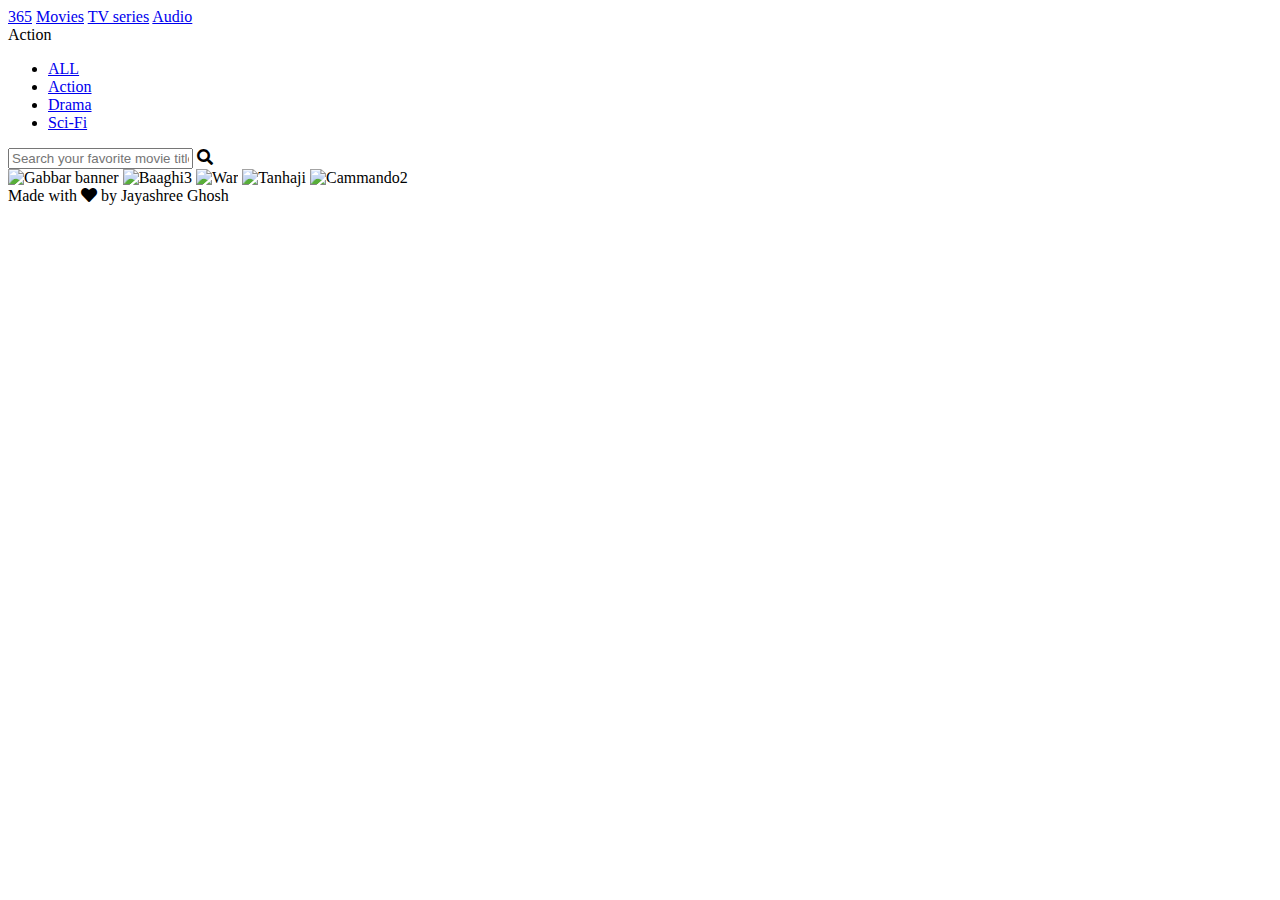
==== action.html @ e51c6749 "Add files via upload" ====
<!DOCTYPE html>
<html lang="en">
    <head>
        <meta charset="UTF-8">
        <meta name="viewport" content="width=device-width, initial-scale=1.0">
        <title>Action</title>
        <link rel="stylesheet" href="assets/stylesheets/movie.css">
        <link rel="stylesheet" href="https://cdnjs.cloudflare.com/ajax/libs/font-awesome/5.12.1/css/all.css">
        <script src="https://kit.fontawesome.com/b99e675b6e.js"></script>
        <script src="https://code.jquery.com/jquery-3.4.1.min.js"></script>
        <script>
            $(document).ready(function(){
                $(".default_option").click(function(){
                    $(".dropdown ul").toggleClass("active");
                });
                $(".dropdown ul li").click(function(){
                    var text= $(this).text();
                    $(".default_option").text(text);
                });
            });
        </script>
    </head>
    <body>
            <nav id="navbar">
                <a href="Entertainment_365.html" id="but">365</a>
                <a href="movie.html" class="nav">Movies</a>
                <a href="#" class="nav"> TV series</a>
                <a href="#" class="nav"> Audio</a>
            </nav>
            <header id="movie">    
            </header>
            <section >
              <div class="wrapper">
                <div class="search_box">
                  <div class="dropdown">
                      <div class="default_option">Action</div>
                      <ul>
                          <li><a href="All.html">ALL</a></li>
                          <li><a href="action.html">Action</a></li>
                          <li><a href="Drama.html">Drama</a></li>
                          <li><a href="Sci-Fi.html">Sci-Fi</a></li>
                      </ul>
                  </div>
                  <div class="search_field">
                      <input type="text" class="input" placeholder="Search your favorite movie title">
                      <i class="fas fa-search"></i>
                  </div>
                </div>
              </div>
            </section>
            <section class="image">
                <img class="image" src="https://swall.teahub.io/photos/small/332-3320106_bollywood-movie-poster-hd.jpg" alt="Gabbar banner">
                <img class="image" src="https://encrypted-tbn0.gstatic.com/images?q=tbn%3AANd9GcTK0x39X8OLLCxhAJ5_rymmebw1_12708qQ3Q&usqp=CAU" alt="Baaghi3">
                <img class="image" src="https://i.pinimg.com/originals/bd/f8/99/bdf8996cede763cd3d3cf8f81ea86411.jpg" alt="War">
                <img class="image" src="https://i.pinimg.com/236x/ed/11/a7/ed11a7a8da97885d6ab1e91f8b618e6c.jpg" alt="Tanhaji">
               <img class="image" src="https://2.bp.blogspot.com/-oV1HrgfgB-U/WzSvSa86r4I/AAAAAAAABbE/YKCtSaJ-3VwO28vsu5ALK6TkYdtDpzmcgCLcBGAs/s1600/cammado%2B2.png" alt="Cammando2">
            </section>
            <footer>Made with <i class="fas fa-heart"></i> by Jayashree Ghosh</footer>
    </body>
    </html>
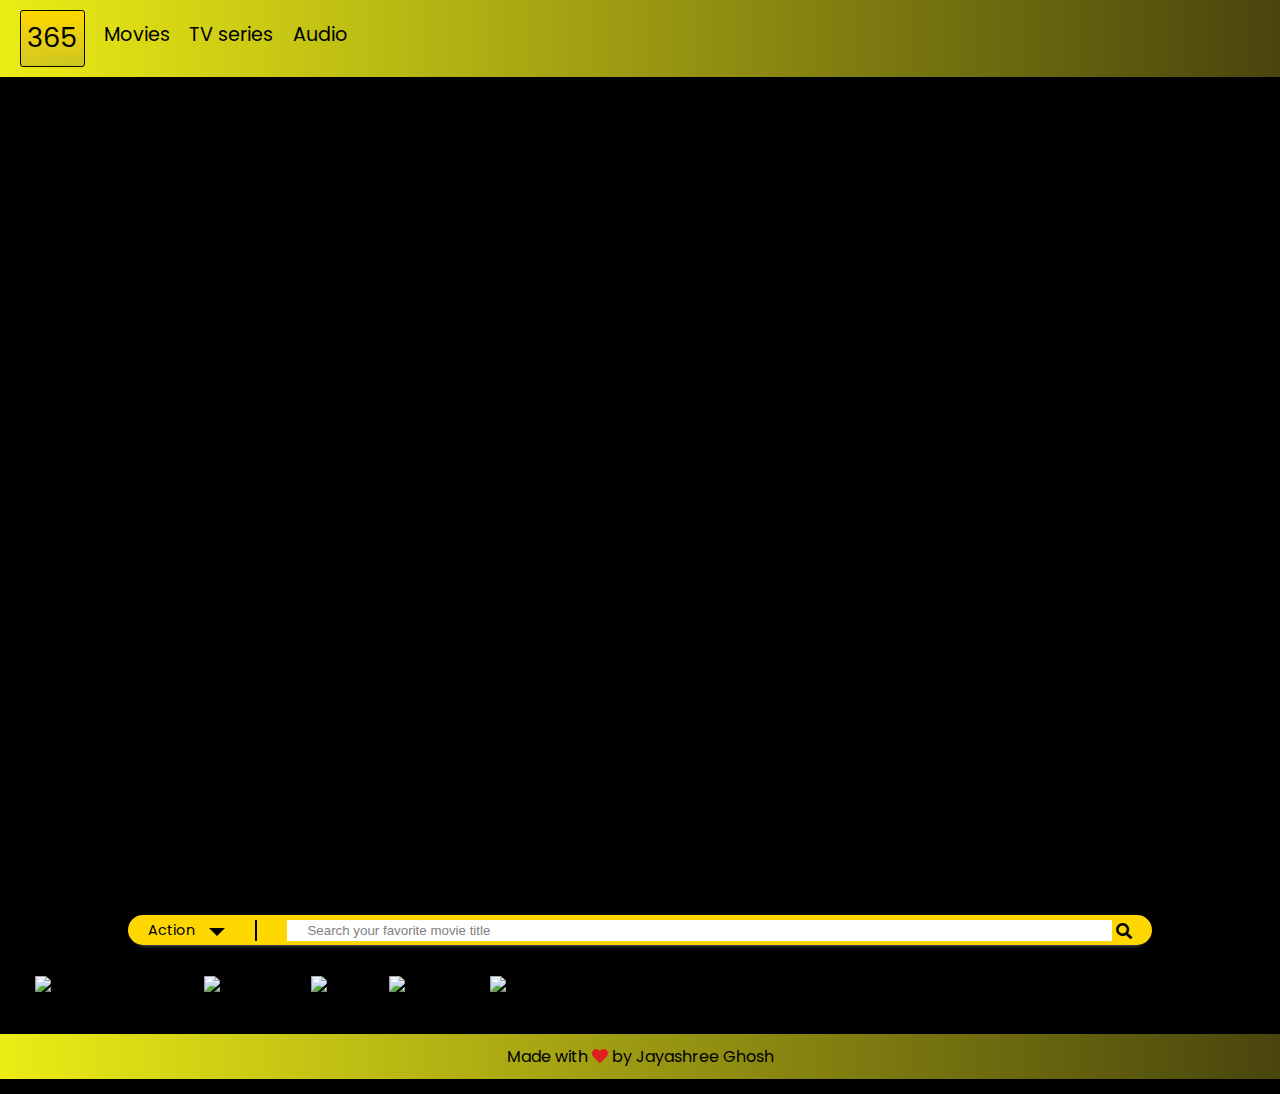
==== commit 2c8a5d45: "Update action.html" ====
--- a/action.html
+++ b/action.html
@@ -4,7 +4,7 @@
         <meta charset="UTF-8">
         <meta name="viewport" content="width=device-width, initial-scale=1.0">
         <title>Action</title>
-        <link rel="stylesheet" href="assets/stylesheets/movie.css">
+        <link rel="stylesheet" href="movie.css">
         <link rel="stylesheet" href="https://cdnjs.cloudflare.com/ajax/libs/font-awesome/5.12.1/css/all.css">
         <script src="https://kit.fontawesome.com/b99e675b6e.js"></script>
         <script src="https://code.jquery.com/jquery-3.4.1.min.js"></script>
--- a/movie.css
+++ b/movie.css
@@ -0,0 +1,270 @@
+@import url('https://fonts.googleapis.com/css2?family=Poppins&display=swap');
+*{  margin: 0;
+    padding:0;
+    box-sizing:border-box;
+    outline: none;
+    list-style: none;
+}           
+body{
+    background-color:black;
+    font-family: Poppins,sans-serif;
+    margin:0;
+}
+
+header{
+    height: 100vh;
+    background-image: url("https://wallpapercave.com/wp/wp6319615.jpg");
+    background-size: cover;
+    position: relative; 
+    color:#fff;
+    display:flex;
+    align-items: center;
+    justify-content: center;  
+    flex-direction: column;   
+}
+header::after{
+    content:'';
+    background-color: black;
+    position: absolute;
+    top: 0;
+    right:0;
+    bottom: 0;
+    left: 0;
+    opacity:0.1;
+}          
+nav{
+    background-color: #d8cb11;
+    background-image: linear-gradient(to right, rgb(236, 236, 22),rgba(12, 12, 12,0.7));
+    color:#fff;
+    padding:10px;
+    display: flex;
+    justify-content:first baseline;
+    position: absolute;;
+    top:0;
+    left:0;
+    right: 0;
+    z-index:100;
+   
+}
+.nav{
+    text-decoration: none;
+    padding:0.5em;
+    color: black;
+    font-size: 1.2em;
+
+}
+nav #but{
+    margin-right: 10px;
+    border:1px solid black;  
+    border-radius: 3px;
+    font-size: 1.7em;
+    padding: 0.5%;
+    margin-left: 10px;
+    background:linear-gradient(gold,rgba(119, 80, 80,0.2));
+    text-decoration: none;
+    color: black;
+    
+}
+.wrapper{
+    position: relative;
+    margin-top: 15px;
+    display: flex;
+    justify-content: center;
+    align-items: center;
+}
+
+.wrapper .search_box{
+    width: 80vw;
+    height: 30px;;
+    color: black;
+    background:gold;
+    border-radius: 15px;
+    display:flex;
+    padding: 4.5px 20px;
+    box-shadow: 0 8px 6px -10px #fff;
+}
+
+.wrapper .search_box .dropdown{
+    width:15vw;
+    border-right: 2px solid black;
+    position: relative;
+    cursor: pointer;
+}
+.wrapper .search_box .dropdown ul{
+   position: absolute;
+   top:30px;
+   left: -10px;
+   background: #fff;
+   width:15vw;
+   border-radius: 5px;
+   padding: 2.5% 6%;
+   box-shadow: 8px 8px 6px -10px grey;
+   display: none;
+}
+.wrapper .search_box .dropdown ul.active{
+    display: block;
+}
+.wrapper .search_box .dropdown ul li{
+    padding-bottom: 8px;
+    user-select: none;
+}
+.wrapper .search_box .dropdown .default_option{
+    user-select: none;
+}
+.wrapper .search_box .dropdown ul li:last-child{
+    padding-bottom: 0;
+}
+.wrapper .search_box .dropdown ul li:hover{
+    background-color: rgba(101, 104, 101,0.2);
+    font-size: 1.1em;
+    border-radius: 3px;
+}
+.wrapper .search_box .dropdown:before{
+    content: "";
+    position: absolute;
+    top:8px;
+    right: 10px;
+    border: 8px solid;
+    border-color: black transparent transparent transparent;
+}
+.wrapper .search_box .dropdown a{
+    text-decoration: none;
+    color: #000;
+}
+.wrapper .search_box .dropdown .default_option{
+    font-size: 0.9em;
+}
+.wrapper .search_box .search_field{
+    padding-left: 10px;
+    padding-right: 0;
+    width: 60vw;
+    display: flex;
+    justify-content: center;
+    position: relative;
+}
+
+.wrapper .search_box .search_field .input{
+    width:100%;
+    height: 100%;
+    border:0;
+    padding-left: 20px;
+    padding-right: 20px;
+    margin-right: 4px;
+    margin-left: 20px;
+}
+.wrapper .search_box .search_field .fas{
+    position: relative;
+    top:0.2em;
+}
+.wrapper{
+    color:white;
+}
+::-webkit-input-placeholder{
+    color:grey;
+}
+::-moz-input-placeholder{
+    color:grey;
+}
+::-ms-input-placeholder{
+    color:grey;
+}
+img{
+    
+    width: 220px;
+    height: 200px;
+    margin-left: 12px;
+    margin-top: 10px;
+}
+.image{
+    padding: 1%;
+    margin: 8px auto;
+    
+}
+.image :hover{
+    transform: scale(1.15);
+}
+
+footer{
+    background-color: #d8cb11;
+    background-image: linear-gradient(to right, rgb(236, 236, 22),rgba(12, 12, 12,0.7));
+    color:#000;
+    padding:10px;
+    text-align:center;
+    margin-top: 10px;
+    margin-bottom: 15px;;
+}
+
+footer .fa-heart{
+    color:rgb(221, 31, 31);
+}
+
+
+@media (min-width:750px){
+    header{
+        height: 100vh;
+        background-image: url("https://www.bollywoodhungama.com/wp-content/uploads/2019/09/Box-Office-Chhichhore-jumps-huge-on-Saturday-collects-12.25-cr..jpg");
+        background-size: cover;
+        position: relative; 
+        color:#fff;
+        display:flex;
+        align-items: center;
+        justify-content: center;  
+        flex-direction: column;   
+    }
+    header::after{
+        content:'';
+        background-color: black;
+        position: absolute;
+        top: 0;
+        right:0;
+        bottom: 0;
+        left: 0;
+        opacity:0.6;
+    }  
+    .image{
+        padding: 0.6%;
+        margin-left: 10px;
+    }
+    .image :hover{
+        transform: scale(1.15);
+    }
+    .wrapper .search_box .dropdown{
+        width:10vw;
+        border-right: 2px solid black;
+        position: relative;
+        cursor: pointer;
+    }
+    .wrapper .search_box .dropdown ul{
+       position: absolute;
+       top:30px;
+       left: -10px;
+       background: #fff;
+       width:10vw;
+       border-radius: 5px;
+       padding: 2.5% 7%;
+    } 
+    .wrapper .search_box .dropdown .default_option{
+        font-size: 1.1em;
+     }
+    .wrapper .search_box .dropdown:before{
+        content: "";
+        position: absolute;
+        top:8px;
+        right: 30px;
+        border: 8px solid;
+        border-color: black transparent transparent transparent;
+    
+    }
+    .wrapper .search_box .search_field{
+        padding-left: 10px;
+        padding-right: 0;
+        width: 80vw;
+        display: flex;
+        justify-content: center;
+        position: relative;
+    }
+    .wrapper .search_box .dropdown .default_option{
+        font-size: 0.9em;
+    }
+    
+}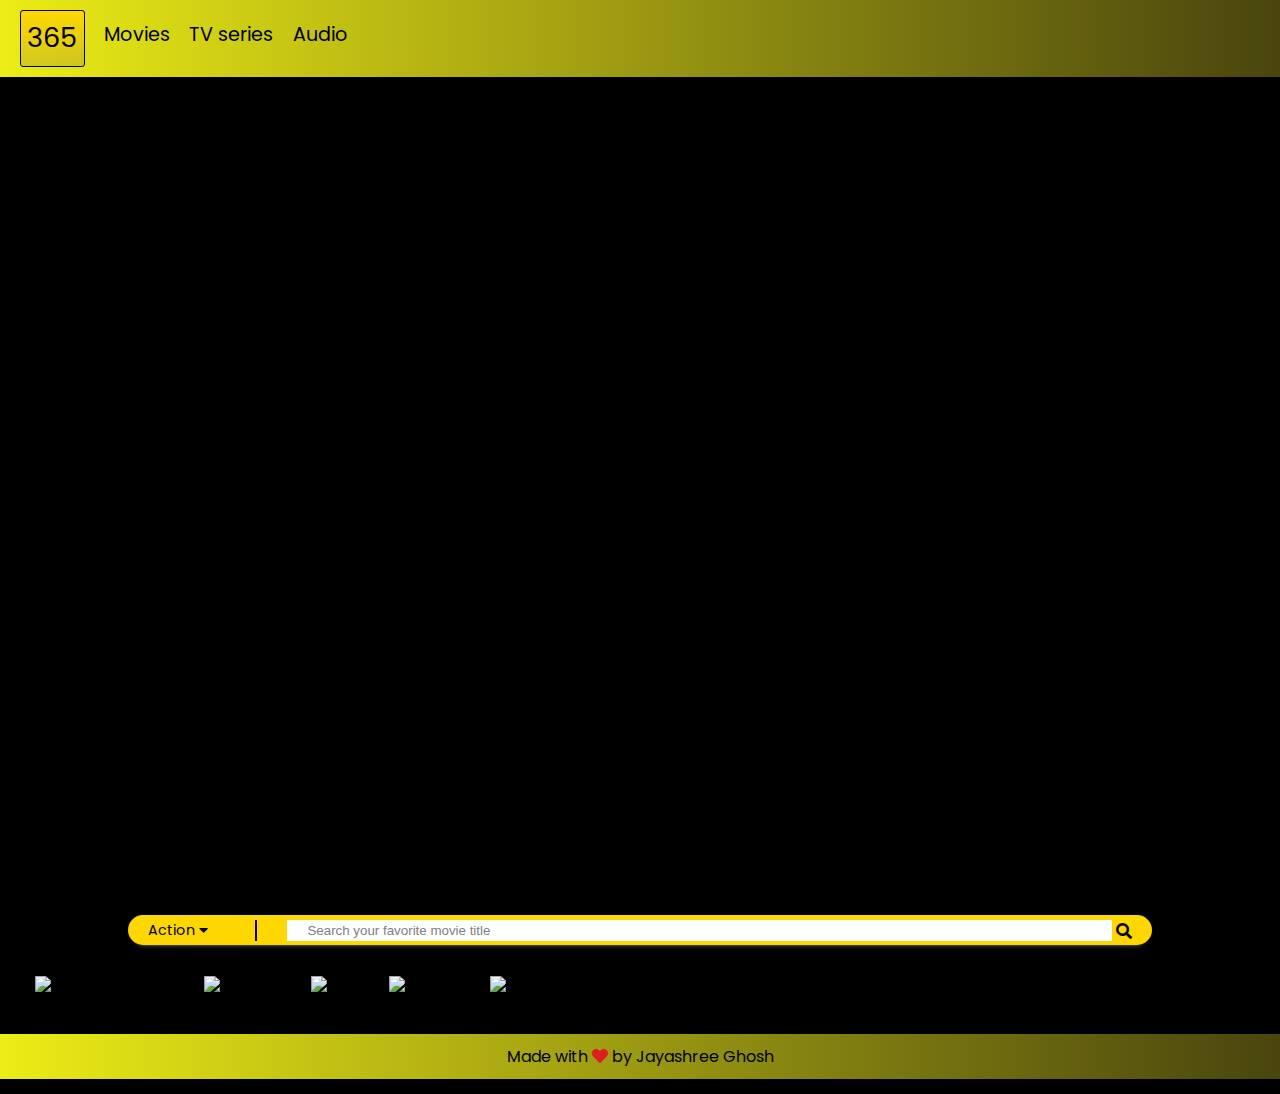
==== commit 4c7ed183: "Update action.html" ====
--- a/action.html
+++ b/action.html
@@ -22,7 +22,7 @@
     </head>
     <body>
             <nav id="navbar">
-                <a href="Entertainment_365.html" id="but">365</a>
+                <a href="index.html" id="but">365</a>
                 <a href="movie.html" class="nav">Movies</a>
                 <a href="#" class="nav"> TV series</a>
                 <a href="#" class="nav"> Audio</a>
@@ -33,7 +33,7 @@
               <div class="wrapper">
                 <div class="search_box">
                   <div class="dropdown">
-                      <div class="default_option">Action</div>
+                      <div class="default_option">Action <i class="fas fa-caret-down"></i></div>
                       <ul>
                           <li><a href="All.html">ALL</a></li>
                           <li><a href="action.html">Action</a></li>
--- a/movie.css
+++ b/movie.css
@@ -14,6 +14,7 @@
 header{
     height: 100vh;
     background-image: url("https://wallpapercave.com/wp/wp6319615.jpg");
+    background-position: center;
     background-size: cover;
     position: relative; 
     color:#fff;
@@ -71,6 +72,7 @@
     display: flex;
     justify-content: center;
     align-items: center;
+    
 }
 
 .wrapper .search_box{
@@ -119,14 +121,7 @@
     font-size: 1.1em;
     border-radius: 3px;
 }
-.wrapper .search_box .dropdown:before{
-    content: "";
-    position: absolute;
-    top:8px;
-    right: 10px;
-    border: 8px solid;
-    border-color: black transparent transparent transparent;
-}
+
 .wrapper .search_box .dropdown a{
     text-decoration: none;
     color: #000;
@@ -221,12 +216,13 @@
         left: 0;
         opacity:0.6;
     }  
+    
     .image{
         padding: 0.6%;
         margin-left: 10px;
     }
     .image :hover{
-        transform: scale(1.15);
+        transform: scale(1.06);
     }
     .wrapper .search_box .dropdown{
         width:10vw;
@@ -246,15 +242,7 @@
     .wrapper .search_box .dropdown .default_option{
         font-size: 1.1em;
      }
-    .wrapper .search_box .dropdown:before{
-        content: "";
-        position: absolute;
-        top:8px;
-        right: 30px;
-        border: 8px solid;
-        border-color: black transparent transparent transparent;
-    
-    }
+    
     .wrapper .search_box .search_field{
         padding-left: 10px;
         padding-right: 0;
@@ -267,4 +255,10 @@
         font-size: 0.9em;
     }
     
-}+}
+@media (max-width:750px){
+#im{
+    margin-left: 9%;
+}
+
+}
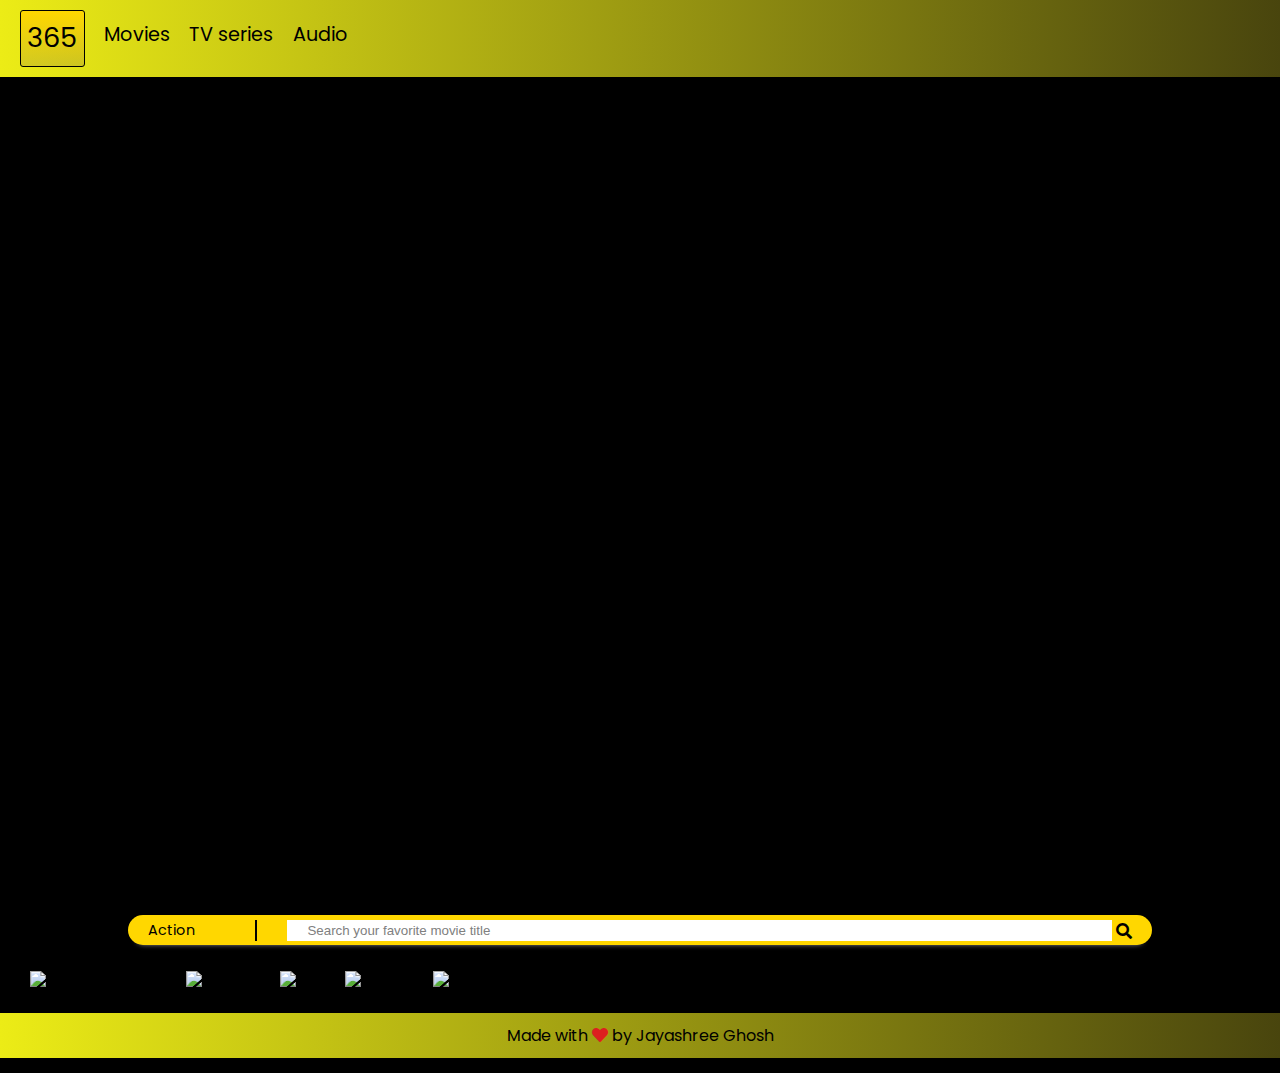
==== commit 5c4485e2: "Update action.html" ====
--- a/action.html
+++ b/action.html
@@ -22,7 +22,7 @@
     </head>
     <body>
             <nav id="navbar">
-                <a href="index.html" id="but">365</a>
+                <a href="Entertainment_365.html" id="but">365</a>
                 <a href="movie.html" class="nav">Movies</a>
                 <a href="#" class="nav"> TV series</a>
                 <a href="#" class="nav"> Audio</a>
@@ -33,7 +33,7 @@
               <div class="wrapper">
                 <div class="search_box">
                   <div class="dropdown">
-                      <div class="default_option">Action <i class="fas fa-caret-down"></i></div>
+                      <div class="default_option">Action</div>
                       <ul>
                           <li><a href="All.html">ALL</a></li>
                           <li><a href="action.html">Action</a></li>
@@ -48,13 +48,15 @@
                 </div>
               </div>
             </section>
+        <div id="im">
             <section class="image">
-                <img class="image" src="https://swall.teahub.io/photos/small/332-3320106_bollywood-movie-poster-hd.jpg" alt="Gabbar banner">
-                <img class="image" src="https://encrypted-tbn0.gstatic.com/images?q=tbn%3AANd9GcTK0x39X8OLLCxhAJ5_rymmebw1_12708qQ3Q&usqp=CAU" alt="Baaghi3">
-                <img class="image" src="https://i.pinimg.com/originals/bd/f8/99/bdf8996cede763cd3d3cf8f81ea86411.jpg" alt="War">
-                <img class="image" src="https://i.pinimg.com/236x/ed/11/a7/ed11a7a8da97885d6ab1e91f8b618e6c.jpg" alt="Tanhaji">
-               <img class="image" src="https://2.bp.blogspot.com/-oV1HrgfgB-U/WzSvSa86r4I/AAAAAAAABbE/YKCtSaJ-3VwO28vsu5ALK6TkYdtDpzmcgCLcBGAs/s1600/cammado%2B2.png" alt="Cammando2">
+                <img  src="https://swall.teahub.io/photos/small/332-3320106_bollywood-movie-poster-hd.jpg" alt="Gabbar banner">
+                <img  src="https://encrypted-tbn0.gstatic.com/images?q=tbn%3AANd9GcTK0x39X8OLLCxhAJ5_rymmebw1_12708qQ3Q&usqp=CAU" alt="Baaghi3">
+                <img  src="https://i.pinimg.com/originals/bd/f8/99/bdf8996cede763cd3d3cf8f81ea86411.jpg" alt="War">
+                <img src="https://i.pinimg.com/236x/ed/11/a7/ed11a7a8da97885d6ab1e91f8b618e6c.jpg" alt="Tanhaji">
+               <img src="https://2.bp.blogspot.com/-oV1HrgfgB-U/WzSvSa86r4I/AAAAAAAABbE/YKCtSaJ-3VwO28vsu5ALK6TkYdtDpzmcgCLcBGAs/s1600/cammado%2B2.png" alt="Cammando2">
             </section>
+        </div>
             <footer>Made with <i class="fas fa-heart"></i> by Jayashree Ghosh</footer>
     </body>
     </html>
--- a/movie.css
+++ b/movie.css
@@ -258,7 +258,7 @@
 }
 @media (max-width:750px){
 #im{
-    margin-left: 9%;
-}
-
-}
+    margin-left: 15%;
+}
+
+}
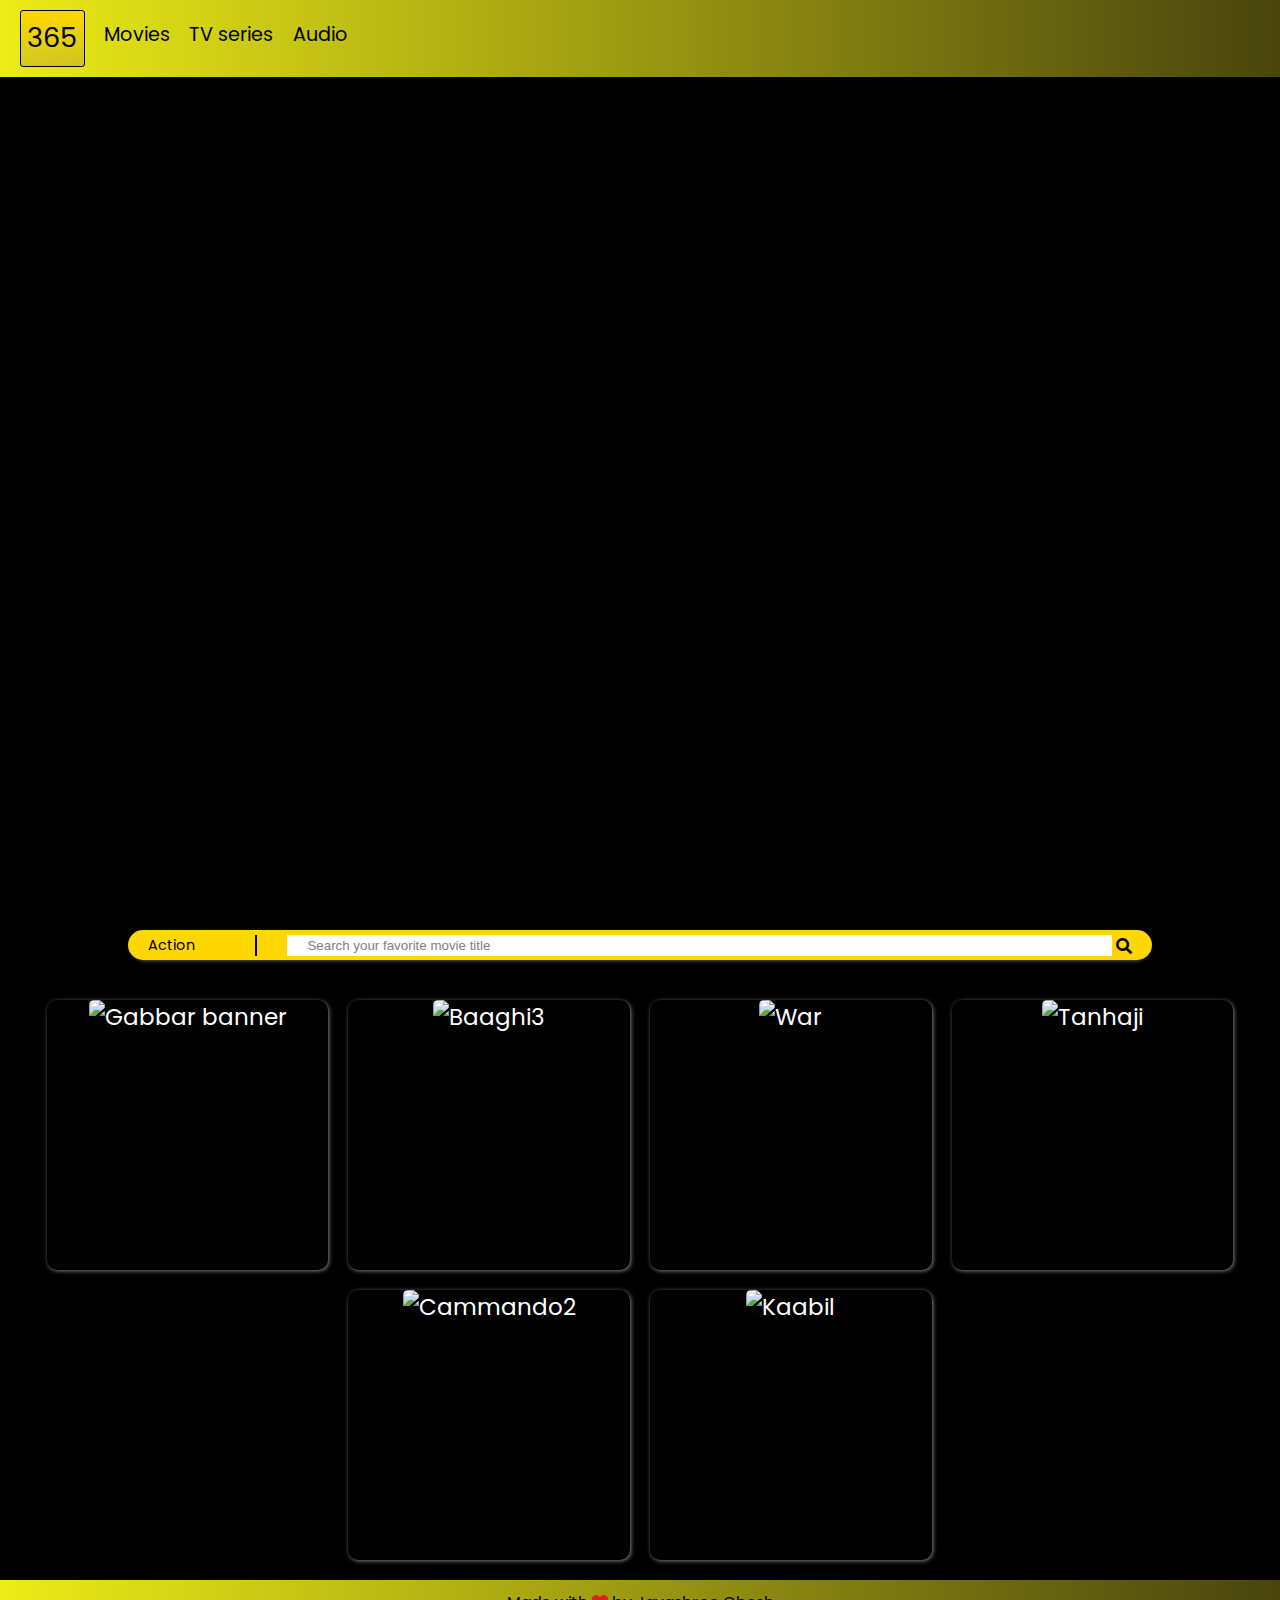
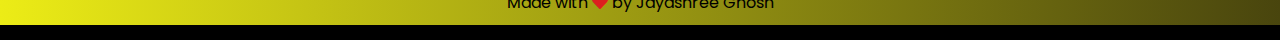
==== commit afd1e5bc: "Update action.html" ====
--- a/action.html
+++ b/action.html
@@ -48,15 +48,26 @@
                 </div>
               </div>
             </section>
-        <div id="im">
-            <section class="image">
+       <div id="container">
+                <div class="pamp">
                 <img  src="https://swall.teahub.io/photos/small/332-3320106_bollywood-movie-poster-hd.jpg" alt="Gabbar banner">
+                </div>
+                <div class="pamp">
                 <img  src="https://encrypted-tbn0.gstatic.com/images?q=tbn%3AANd9GcTK0x39X8OLLCxhAJ5_rymmebw1_12708qQ3Q&usqp=CAU" alt="Baaghi3">
+                </div>
+                <div class="pamp">
                 <img  src="https://i.pinimg.com/originals/bd/f8/99/bdf8996cede763cd3d3cf8f81ea86411.jpg" alt="War">
-                <img src="https://i.pinimg.com/236x/ed/11/a7/ed11a7a8da97885d6ab1e91f8b618e6c.jpg" alt="Tanhaji">
-               <img src="https://2.bp.blogspot.com/-oV1HrgfgB-U/WzSvSa86r4I/AAAAAAAABbE/YKCtSaJ-3VwO28vsu5ALK6TkYdtDpzmcgCLcBGAs/s1600/cammado%2B2.png" alt="Cammando2">
-            </section>
-        </div>
+               </div>
+                <div class="pamp">
+                <img  src="https://i.pinimg.com/236x/ed/11/a7/ed11a7a8da97885d6ab1e91f8b618e6c.jpg" alt="Tanhaji">
+                </div> 
+                <div class="pamp">
+                <img  src="https://2.bp.blogspot.com/-oV1HrgfgB-U/WzSvSa86r4I/AAAAAAAABbE/YKCtSaJ-3VwO28vsu5ALK6TkYdtDpzmcgCLcBGAs/s1600/cammado%2B2.png" alt="Cammando2">
+                </div>
+                <div class="pamp">
+                <img   src="https://i.pinimg.com/474x/17/a0/64/17a06480787332bcbc610e32fbdf48c5.jpg" alt="Kaabil">
+               </div>
+         </div>
             <footer>Made with <i class="fas fa-heart"></i> by Jayashree Ghosh</footer>
     </body>
     </html>
--- a/movie.css
+++ b/movie.css
@@ -68,7 +68,7 @@
 }
 .wrapper{
     position: relative;
-    margin-top: 15px;
+    margin-top: 30px;
     display: flex;
     justify-content: center;
     align-items: center;
@@ -164,20 +164,37 @@
     color:grey;
 }
 img{
-    
-    width: 220px;
-    height: 200px;
-    margin-left: 12px;
-    margin-top: 10px;
-}
-.image{
-    padding: 1%;
-    margin: 8px auto;
-    
-}
-.image :hover{
-    transform: scale(1.15);
-}
+    width: 100%;
+    height: 100%;
+    border-radius: 5px;
+}
+
+#container{
+    margin-top:30px;
+    display:flex;
+    flex-wrap: wrap;
+    justify-content:center;
+  }
+
+.pamp{
+
+    width:22%;
+    height: 30vh;
+    min-width:200px;
+    text-align:center;
+    color:white;
+    font-size:23px;
+    border-radius:10px;
+    box-shadow: 1px 1px 4px grey;
+    margin:10px;
+    white-space: nowrap;
+    overflow: hidden;
+    text-overflow: ellipsis;
+    transition: all .2s ease-in-out;
+  }
+  .pamp:hover{
+    transform: scale(1.05);
+    }
 
 footer{
     background-color: #d8cb11;
